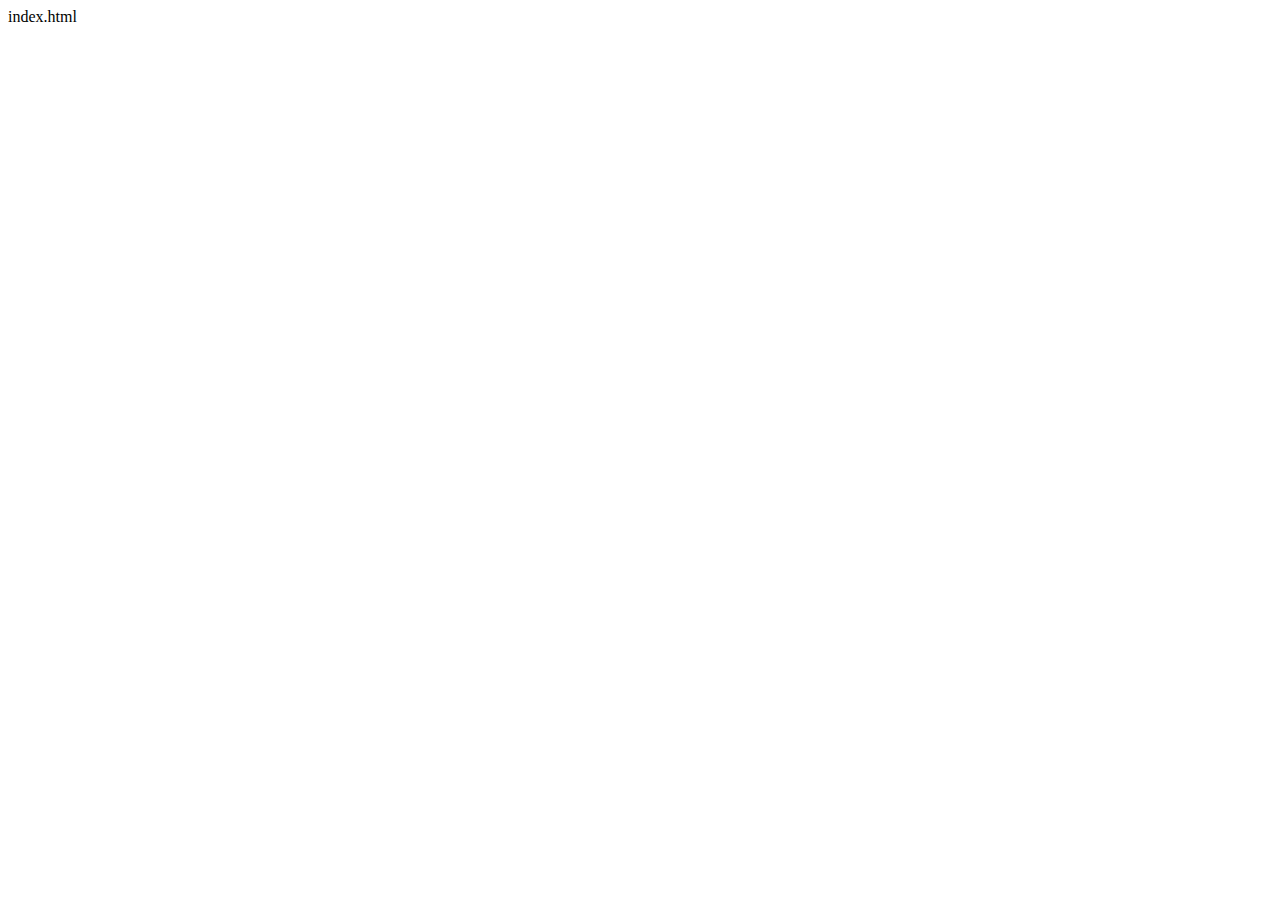
==== index.html @ 7428d7ad "project base structure" ====
<!DOCTYPE html>
<html lang="en">
  <head>
    <meta charset="UTF-8" />
    <meta name="viewport" content="width=device-width, initial-scale=1.0" />
    <link rel="stylesheet" href="/public/style.css" />
    <title>Document</title>
  </head>
  <body>
    index.html
  </body>
</html>
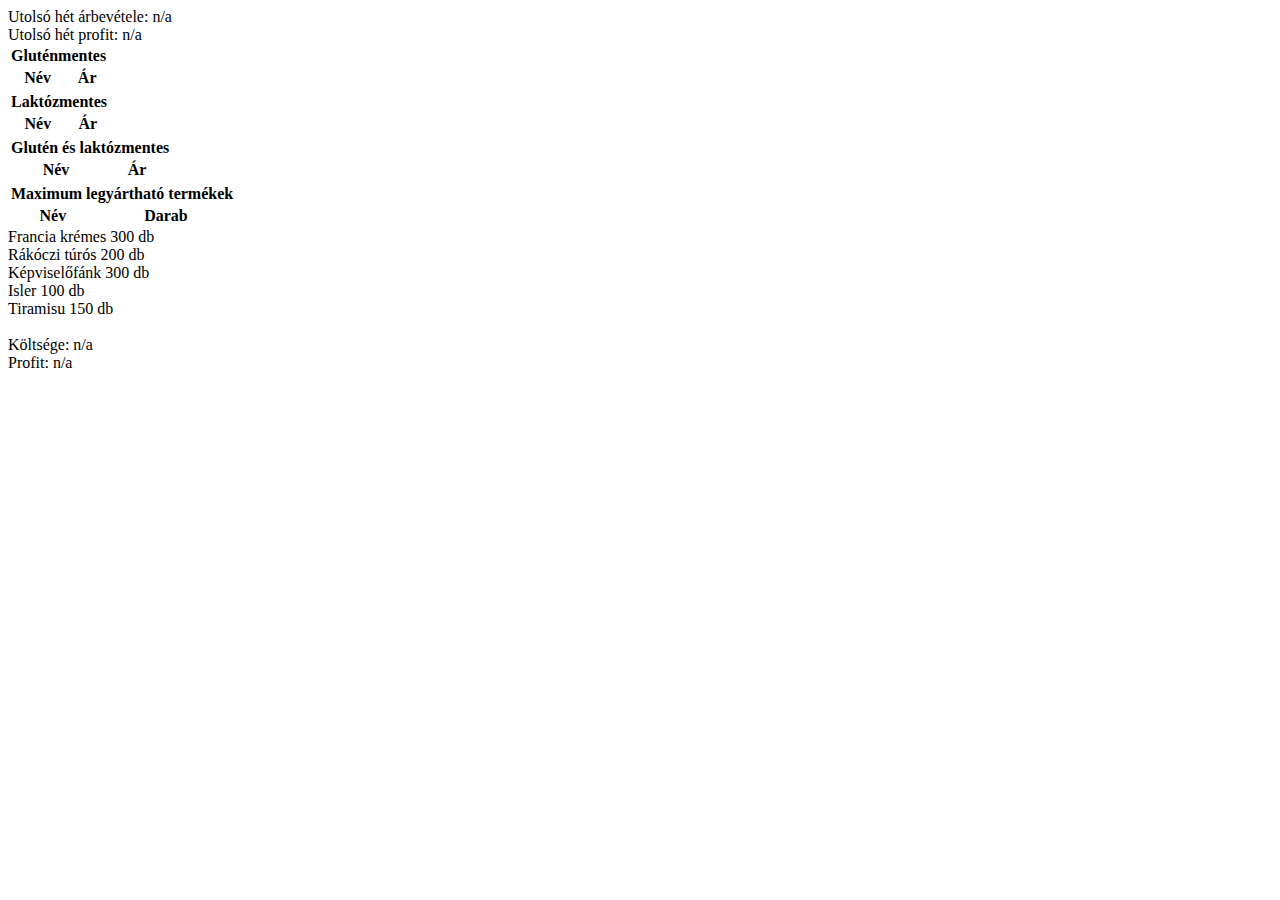
==== commit d490d821: "base html layout created" ====
--- a/index.html
+++ b/index.html
@@ -4,9 +4,109 @@
     <meta charset="UTF-8" />
     <meta name="viewport" content="width=device-width, initial-scale=1.0" />
     <link rel="stylesheet" href="/public/style.css" />
-    <title>Document</title>
+    <script src="/public/index.js"></script>
+    <title>Dashboard</title>
   </head>
   <body>
-    index.html
+    <div id="main-wrapper">
+      <div id="cards-wrapper">
+        <div class="card">Utolsó hét árbevétele: <span id="last-week-income">n/a</span></div>
+        <div class="card">Utolsó hét profit: <span id="last-week-profit">n/a</span></div>
+      </div>
+
+      <div id="gluten-and-lactose-free-wrapper">
+        <div id="gluten-free">
+          <table>
+            <thead>
+              <tr>
+                <th colspan="2">Gluténmentes</th>
+              </tr>
+              <tr>
+                <th>Név</th>
+                <th>Ár</th>
+              </tr>
+            </thead>
+            <tbody>
+              <!-- <tr>
+                <td>Sample name</td>
+                <td>250</td>
+              </tr> -->
+            </tbody>
+          </table>
+        </div>
+
+        <div id="lactose-free">
+          <table>
+            <thead>
+              <tr>
+                <th colspan="2">Laktózmentes</th>
+              </tr>
+              <tr>
+                <th>Név</th>
+                <th>Ár</th>
+              </tr>
+            </thead>
+            <tbody>
+              <!-- <tr>
+                <td>Sample name</td>
+                <td>250</td>
+              </tr> -->
+            </tbody>
+          </table>
+        </div>
+
+        <div id="gluten-and-lactose-free">
+          <table>
+            <thead>
+              <tr>
+                <th colspan="2">Glutén és laktózmentes</th>
+              </tr>
+              <tr>
+                <th>Név</th>
+                <th>Ár</th>
+              </tr>
+            </thead>
+            <tbody>
+              <!-- <tr>
+                <td>Sample name</td>
+                <td>250</td>
+              </tr> -->
+            </tbody>
+          </table>
+        </div>
+      </div>
+
+      <div id="max-preperable">
+        <table>
+          <thead>
+            <tr>
+              <th colspan="2">Maximum legyártható termékek</th>
+            </tr>
+            <tr>
+              <th>Név</th>
+              <th>Darab</th>
+            </tr>
+          </thead>
+          <tbody>
+            <!-- <tr>
+              <td>Sample name</td>
+              <td>250</td>
+            </tr> -->
+          </tbody>
+        </table>
+      </div>
+
+      <div id="order">
+        Francia krémes 300 db<br />
+        Rákóczi túrós 200 db<br />
+        Képviselőfánk 300 db<br />
+        Isler 100 db<br />
+        Tiramisu 150 db<br />
+        <br />
+        <span>Költsége: <span id="order-price">n/a</span></span
+        ><br />
+        <span>Profit: <span id="order-profit"></span>n/a</span>
+      </div>
+    </div>
   </body>
 </html>
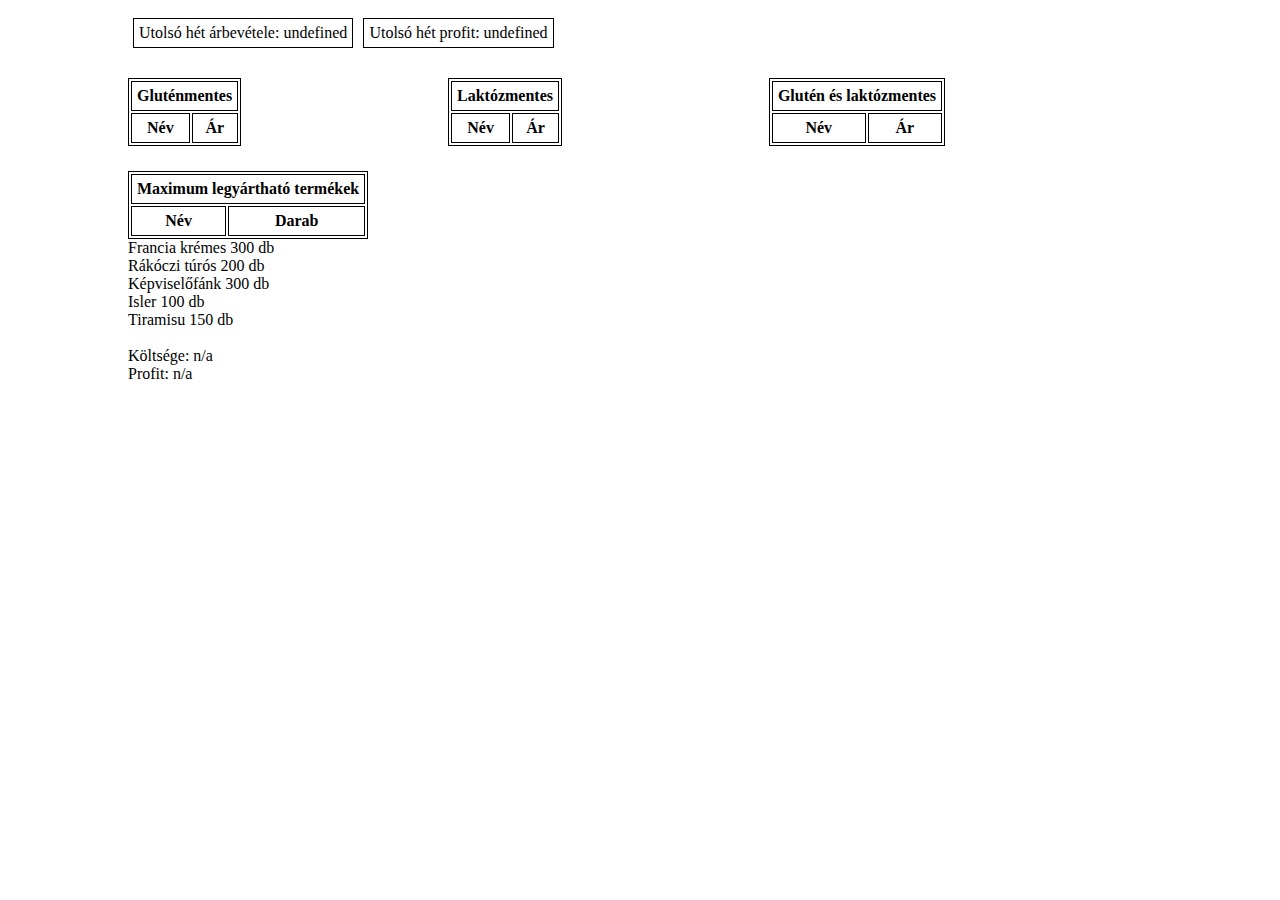
==== commit 1f4db1b0: "max-producable rendamed and comments deleted" ====
--- a/index.html
+++ b/index.html
@@ -26,12 +26,7 @@
                 <th>Ár</th>
               </tr>
             </thead>
-            <tbody>
-              <!-- <tr>
-                <td>Sample name</td>
-                <td>250</td>
-              </tr> -->
-            </tbody>
+            <tbody></tbody>
           </table>
         </div>
 
@@ -46,12 +41,7 @@
                 <th>Ár</th>
               </tr>
             </thead>
-            <tbody>
-              <!-- <tr>
-                <td>Sample name</td>
-                <td>250</td>
-              </tr> -->
-            </tbody>
+            <tbody></tbody>
           </table>
         </div>
 
@@ -66,17 +56,12 @@
                 <th>Ár</th>
               </tr>
             </thead>
-            <tbody>
-              <!-- <tr>
-                <td>Sample name</td>
-                <td>250</td>
-              </tr> -->
-            </tbody>
+            <tbody></tbody>
           </table>
         </div>
       </div>
 
-      <div id="max-preperable">
+      <div id="max-producable">
         <table>
           <thead>
             <tr>
@@ -87,12 +72,7 @@
               <th>Darab</th>
             </tr>
           </thead>
-          <tbody>
-            <!-- <tr>
-              <td>Sample name</td>
-              <td>250</td>
-            </tr> -->
-          </tbody>
+          <tbody></tbody>
         </table>
       </div>
 
--- a/public/style.css
+++ b/public/style.css
@@ -0,0 +1,48 @@
+body {
+  margin: 0;
+  padding: 0;
+}
+
+#main-wrapper {
+  max-width: 80%;
+  max-height: fit-content;
+  padding-top: 1%;
+  margin: auto;
+}
+
+.card {
+  max-width: fit-content;
+  max-height: fit-content;
+  margin: 5px;
+  padding: 5px;
+  border: 1px black solid;
+}
+
+#cards-wrapper {
+  display: grid;
+  grid-template-columns: auto auto;
+  max-width: fit-content;
+}
+
+#gluten-and-lactose-free-wrapper {
+  display: grid;
+  grid-template-columns: auto auto auto;
+  margin-top: 25px;
+  margin-bottom: 25px;
+}
+
+table {
+  border: 1px black solid;
+}
+
+th,
+tr,
+td {
+  border: 1px black solid;
+  padding: 5px;
+}
+
+#max-preperable {
+  margin-top: 25px;
+  margin-bottom: 25px;
+}
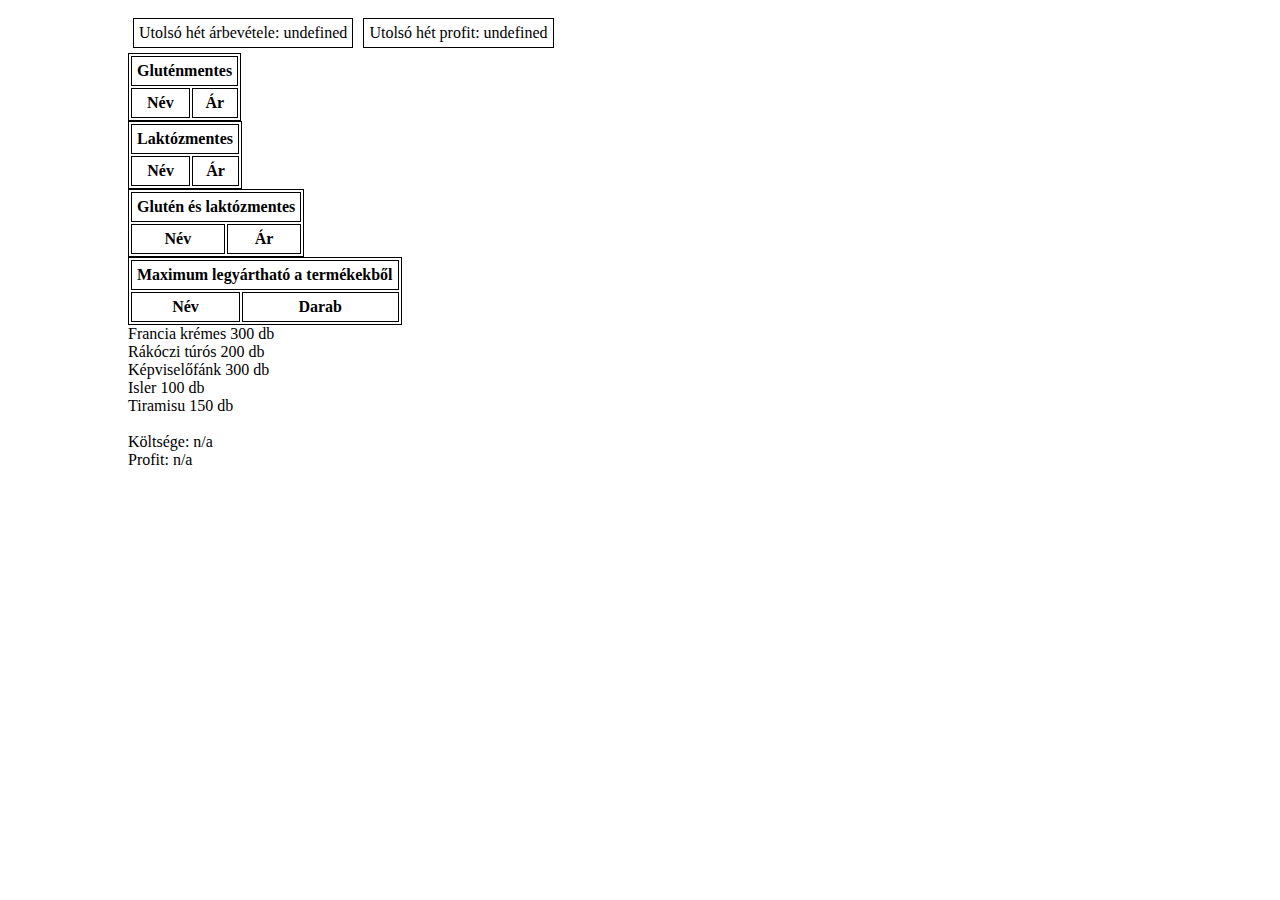
==== commit e938c1b2: "wrapper changed to general wrapper" ====
--- a/index.html
+++ b/index.html
@@ -14,7 +14,7 @@
         <div class="card">Utolsó hét profit: <span id="last-week-profit">n/a</span></div>
       </div>
 
-      <div id="gluten-and-lactose-free-wrapper">
+      <div id="wrapper">
         <div id="gluten-free">
           <table>
             <thead>
@@ -61,31 +61,33 @@
         </div>
       </div>
 
-      <div id="max-producable">
-        <table>
-          <thead>
-            <tr>
-              <th colspan="2">Maximum legyártható termékek</th>
-            </tr>
-            <tr>
-              <th>Név</th>
-              <th>Darab</th>
-            </tr>
-          </thead>
-          <tbody></tbody>
-        </table>
-      </div>
+      <div id="wrapper">
+        <div id="max-producable">
+          <table>
+            <thead>
+              <tr>
+                <th colspan="2">Maximum legyártható a termékekből</th>
+              </tr>
+              <tr>
+                <th>Név</th>
+                <th>Darab</th>
+              </tr>
+            </thead>
+            <tbody></tbody>
+          </table>
+        </div>
 
-      <div id="order">
-        Francia krémes 300 db<br />
-        Rákóczi túrós 200 db<br />
-        Képviselőfánk 300 db<br />
-        Isler 100 db<br />
-        Tiramisu 150 db<br />
-        <br />
-        <span>Költsége: <span id="order-price">n/a</span></span
-        ><br />
-        <span>Profit: <span id="order-profit"></span>n/a</span>
+        <div id="order">
+          Francia krémes 300 db<br />
+          Rákóczi túrós 200 db<br />
+          Képviselőfánk 300 db<br />
+          Isler 100 db<br />
+          Tiramisu 150 db<br />
+          <br />
+          <span>Költsége: <span id="order-price">n/a</span></span
+          ><br />
+          <span>Profit: <span id="order-profit"></span>n/a</span>
+        </div>
       </div>
     </div>
   </body>
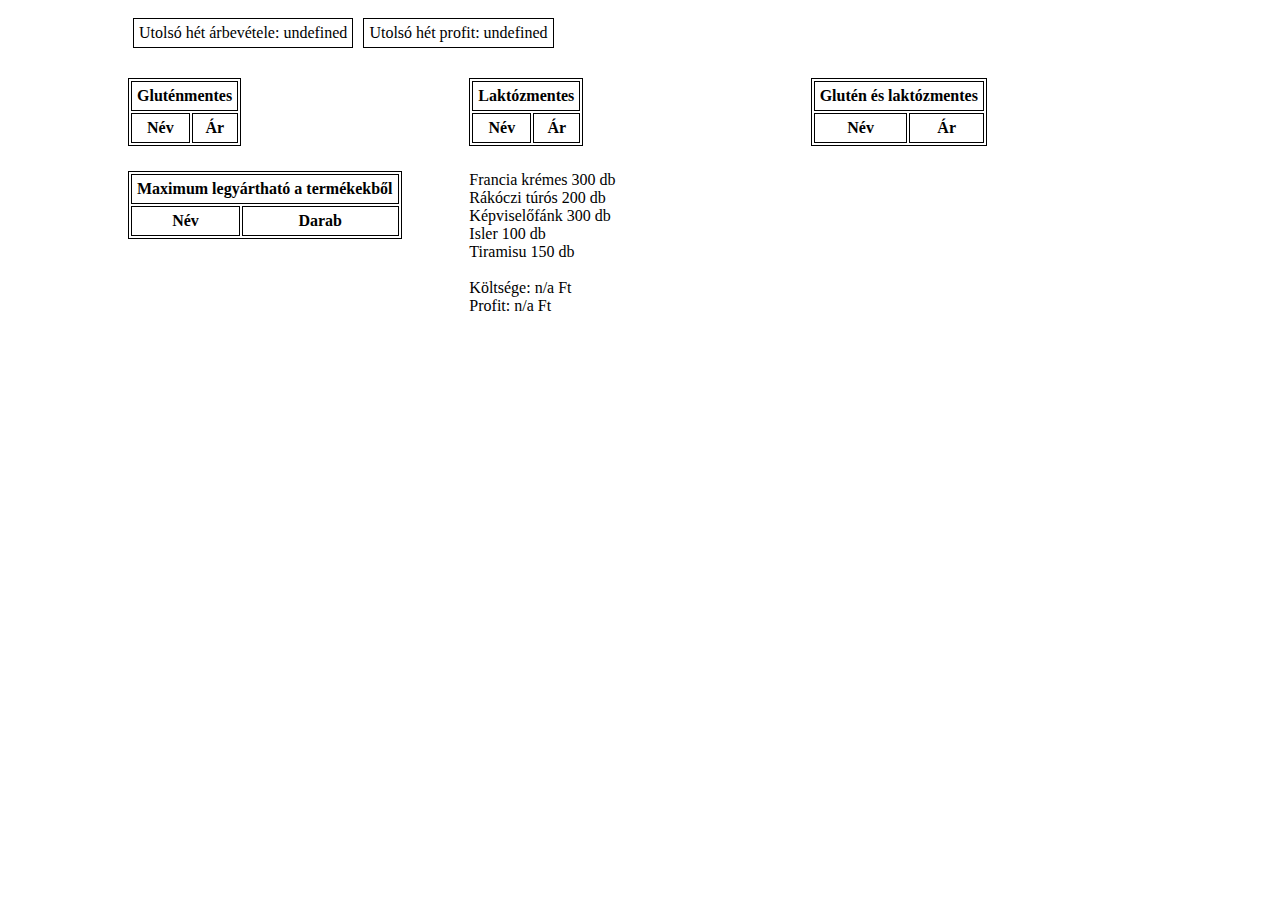
==== commit 4f81a098: "updated költség and profit display" ====
--- a/index.html
+++ b/index.html
@@ -84,9 +84,8 @@
           Isler 100 db<br />
           Tiramisu 150 db<br />
           <br />
-          <span>Költsége: <span id="order-price">n/a</span></span
-          ><br />
-          <span>Profit: <span id="order-profit"></span>n/a</span>
+          <span>Költsége: <span id="order-price">n/a</span> Ft</span><br />
+          <span>Profit: <span id="order-profit">n/a</span> Ft</span>
         </div>
       </div>
     </div>
--- a/public/style.css
+++ b/public/style.css
@@ -24,9 +24,9 @@
   max-width: fit-content;
 }
 
-#gluten-and-lactose-free-wrapper {
+#wrapper {
   display: grid;
-  grid-template-columns: auto auto auto;
+  grid-template-columns: 1fr 1fr 1fr;
   margin-top: 25px;
   margin-bottom: 25px;
 }
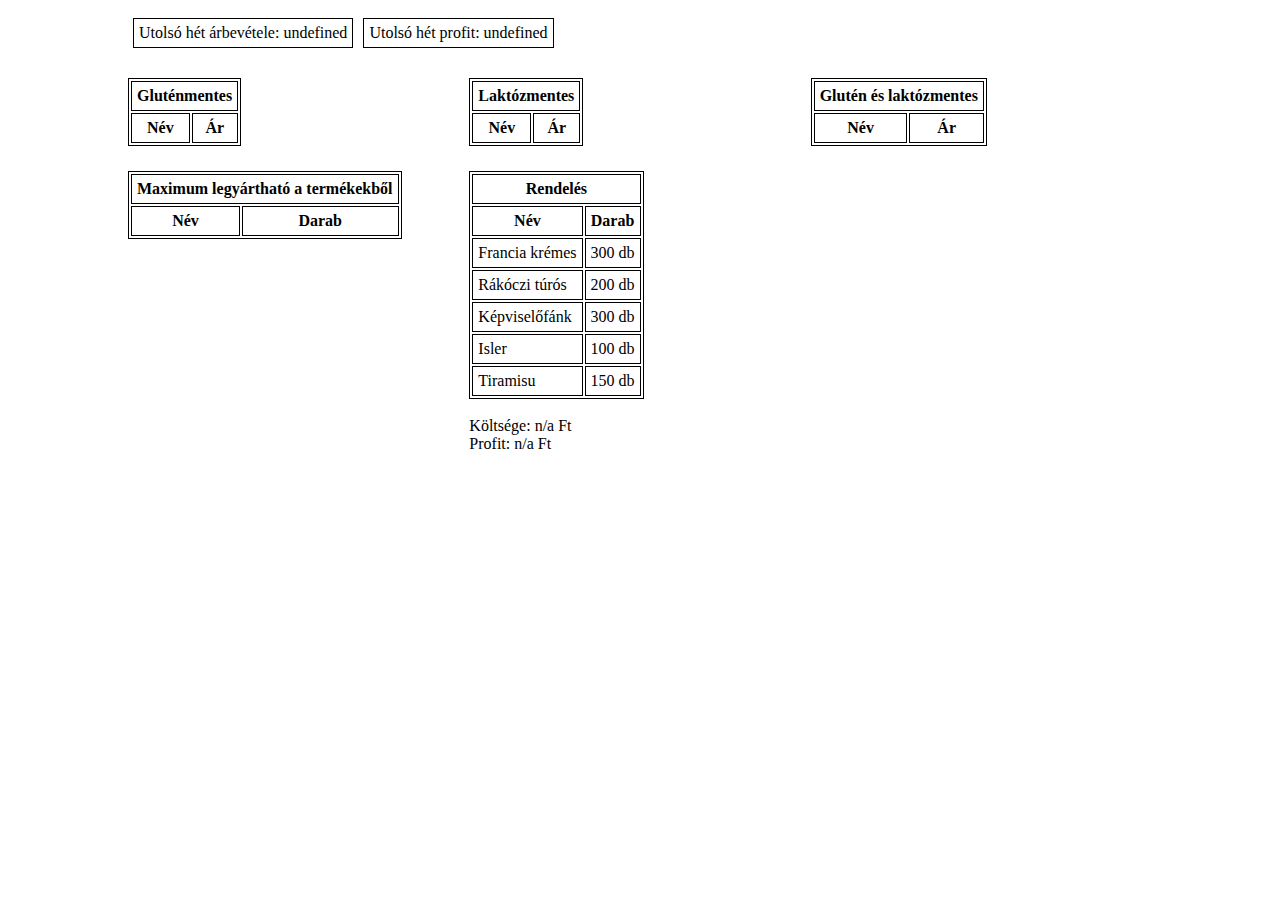
==== commit 8247584f: "added table fo the order" ====
--- a/index.html
+++ b/index.html
@@ -78,11 +78,39 @@
         </div>
 
         <div id="order">
-          Francia krémes 300 db<br />
-          Rákóczi túrós 200 db<br />
-          Képviselőfánk 300 db<br />
-          Isler 100 db<br />
-          Tiramisu 150 db<br />
+          <table>
+            <thead>
+              <tr>
+                <th colspan="2">Rendelés</th>
+              </tr>
+              <tr>
+                <th>Név</th>
+                <th>Darab</th>
+              </tr>
+            </thead>
+            <tbody>
+              <tr>
+                <td>Francia krémes</td>
+                <td>300 db</td>
+              </tr>
+              <tr>
+                <td>Rákóczi túrós</td>
+                <td>200 db</td>
+              </tr>
+              <tr>
+                <td>Képviselőfánk</td>
+                <td>300 db</td>
+              </tr>
+              <tr>
+                <td>Isler</td>
+                <td>100 db</td>
+              </tr>
+              <tr>
+                <td>Tiramisu</td>
+                <td>150 db</td>
+              </tr>
+            </tbody>
+          </table>
           <br />
           <span>Költsége: <span id="order-price">n/a</span> Ft</span><br />
           <span>Profit: <span id="order-profit">n/a</span> Ft</span>
